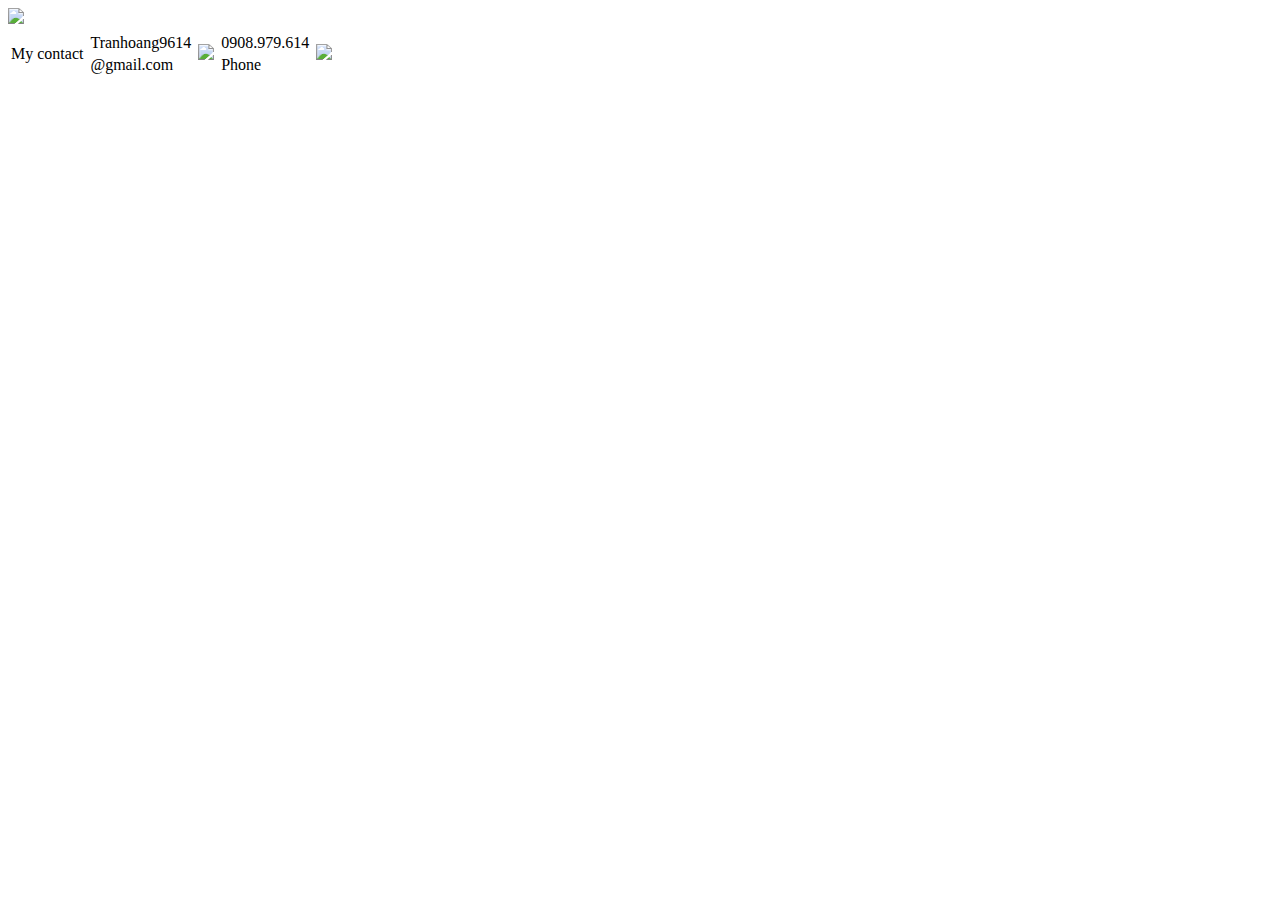
==== footer.html @ 9b47531f "Update" ====
<!DOCTYPE html>
<html lang="en">
    <head>
        <meta charset="UTF-8" />
        <meta name="viewport" content="width=device-width, initial-scale=1.0" />
        <title>Document</title>
    </head>
    <body>
        <div class="footer">
            <img
                class="banner"
                src="https://cloud.designbold.com/media/image/BZ4xbp9XL9/1/screen.png"
            />

            <table class="footer">
                <tr>
                    <td class="contact0">My contact</td>
                    <td>
                        <table>
                            <tr>
                                <td class="contact1">Tranhoang9614</td>
                            </tr>
                            <tr>
                                <td class="contact2">@gmail.com</td>
                            </tr>
                        </table>
                    </td>
                    <td>
                        <a href="mailto:tranhoang9614@gmail.com">
                            <img
                                src="https://chart.googleapis.com/chart?chs=250x250&cht=qr&chl=mailto:tranhoang9614@gmail.com"
                        /></a>
                    </td>
                    <td>
                        <table>
                            <tr>
                                <td class="contact1">0908.979.614</td>
                            </tr>
                            <tr>
                                <td class="contact2">Phone</td>
                            </tr>
                        </table>
                    </td>
                    <td>
                        <a href="http://zaloapp.com/qr/p/1eds2xqvpknga">
                            <img
                                src="https://chart.googleapis.com/chart?chs=250x250&cht=qr&chl=http://zaloapp.com/qr/p/1eds2xqvpknga"
                        /></a>
                    </td>
                </tr>
            </table>
        </div>
    </body>
</html>
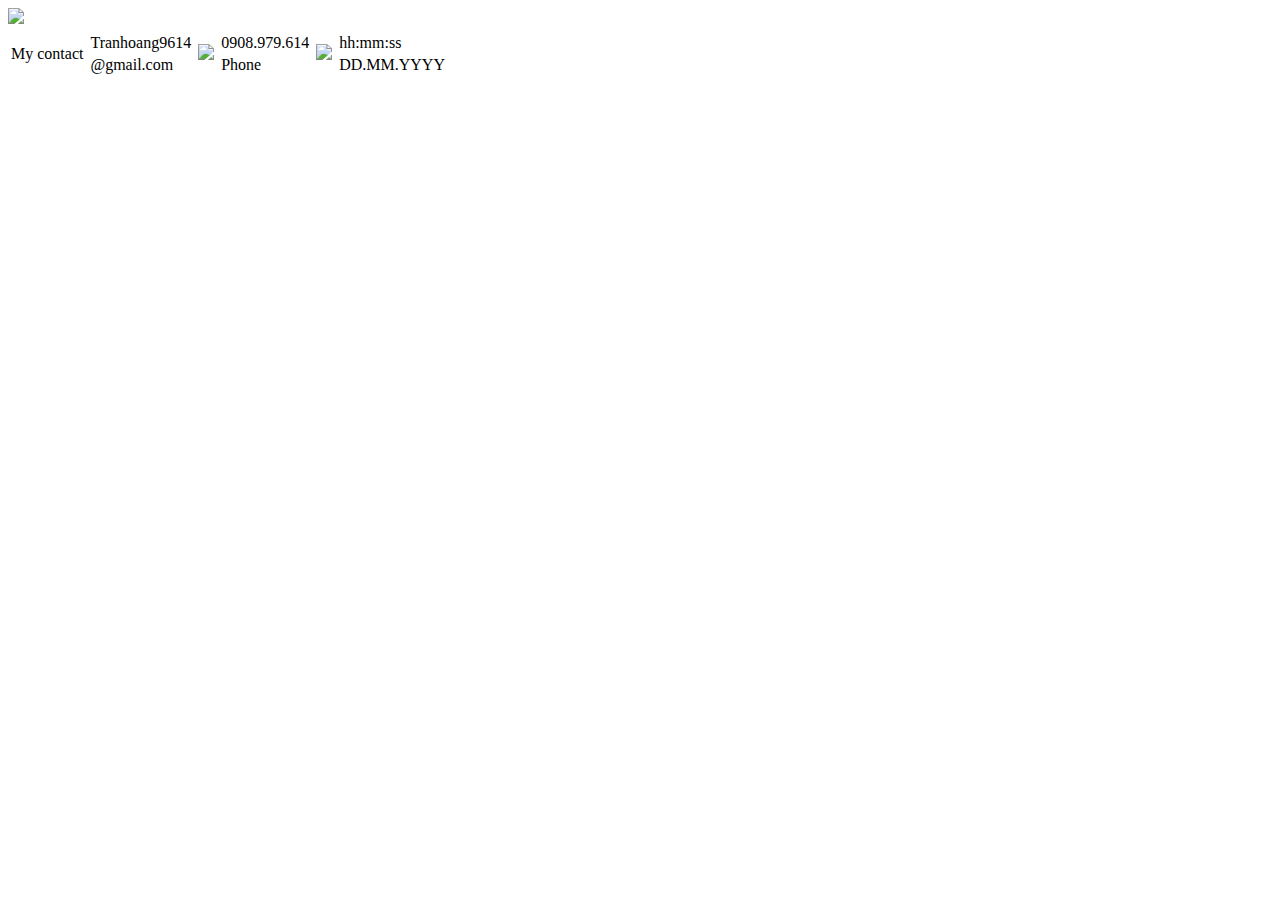
==== commit f091bd33: "Final MasterHeader & MasterFooter" ====
--- a/footer.html
+++ b/footer.html
@@ -47,6 +47,23 @@
                                 src="https://chart.googleapis.com/chart?chs=250x250&cht=qr&chl=http://zaloapp.com/qr/p/1eds2xqvpknga"
                         /></a>
                     </td>
+                    <td>
+                        <table>
+                            <tr>
+                                <td class="contact1" id="datetime1">
+                                    hh:mm:ss
+                                </td>
+                            </tr>
+                            <tr>
+                                <td class="contact2" id="datetime2">
+                                    DD.MM.YYYY
+                                </td>
+                            </tr>
+                        </table>
+                    </td>
+                    <td>
+                        <img id="datetime3" />
+                    </td>
                 </tr>
             </table>
         </div>
